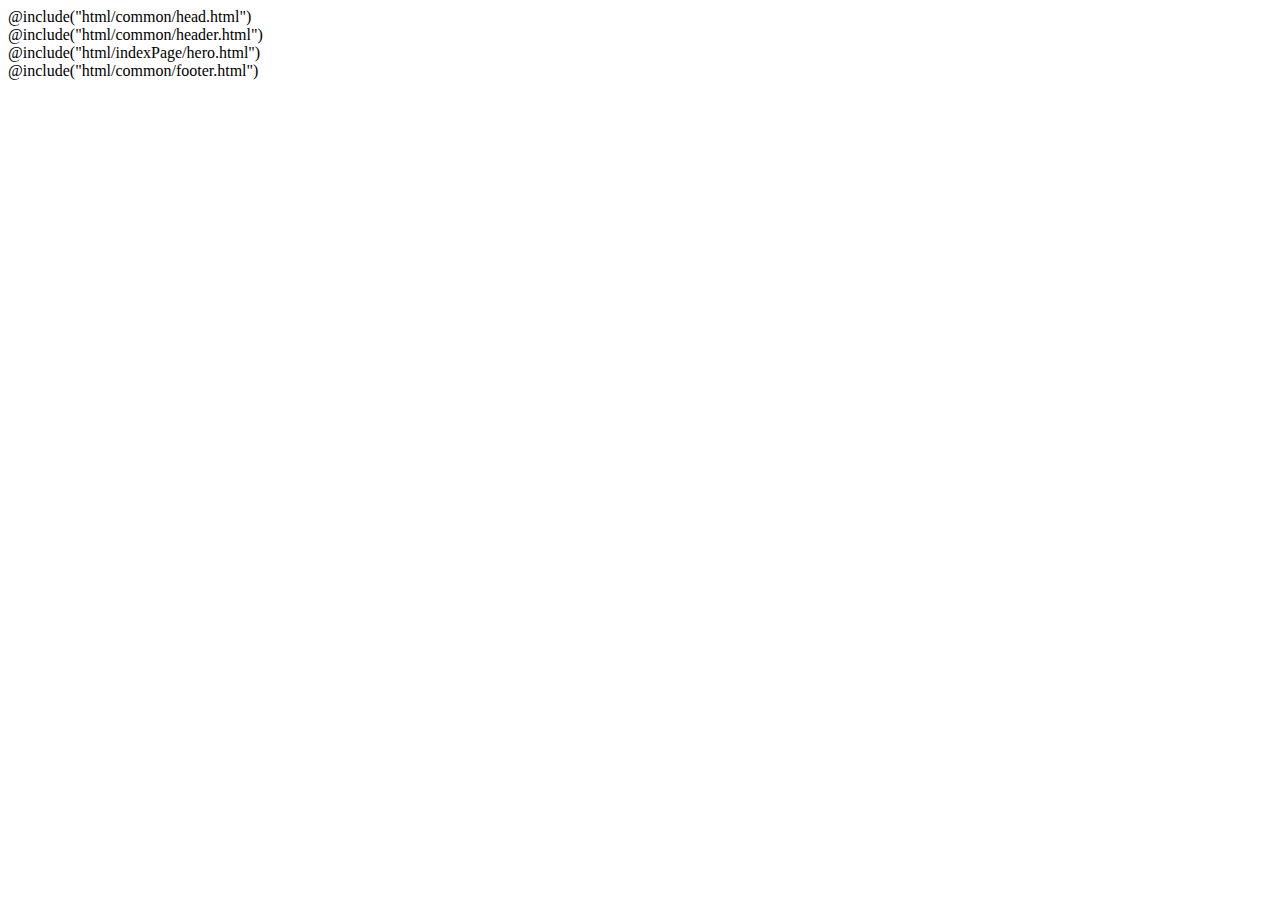
==== src/index.html @ 40405706 "starter pack" ====
<!DOCTYPE html>
<html lang="ru">

<head>
  <title>Gulp starter V3</title>
  <meta name="description" lang="ru" content="Описание сайта">

  @include("html/common/head.html")
</head>

<body>
  <div class="wrapper" data-overlay="false">
    @include("html/common/header.html")
    <main>
      @include("html/indexPage/hero.html")
    </main>
    @include("html/common/footer.html")
  </div>
</body>

</html>
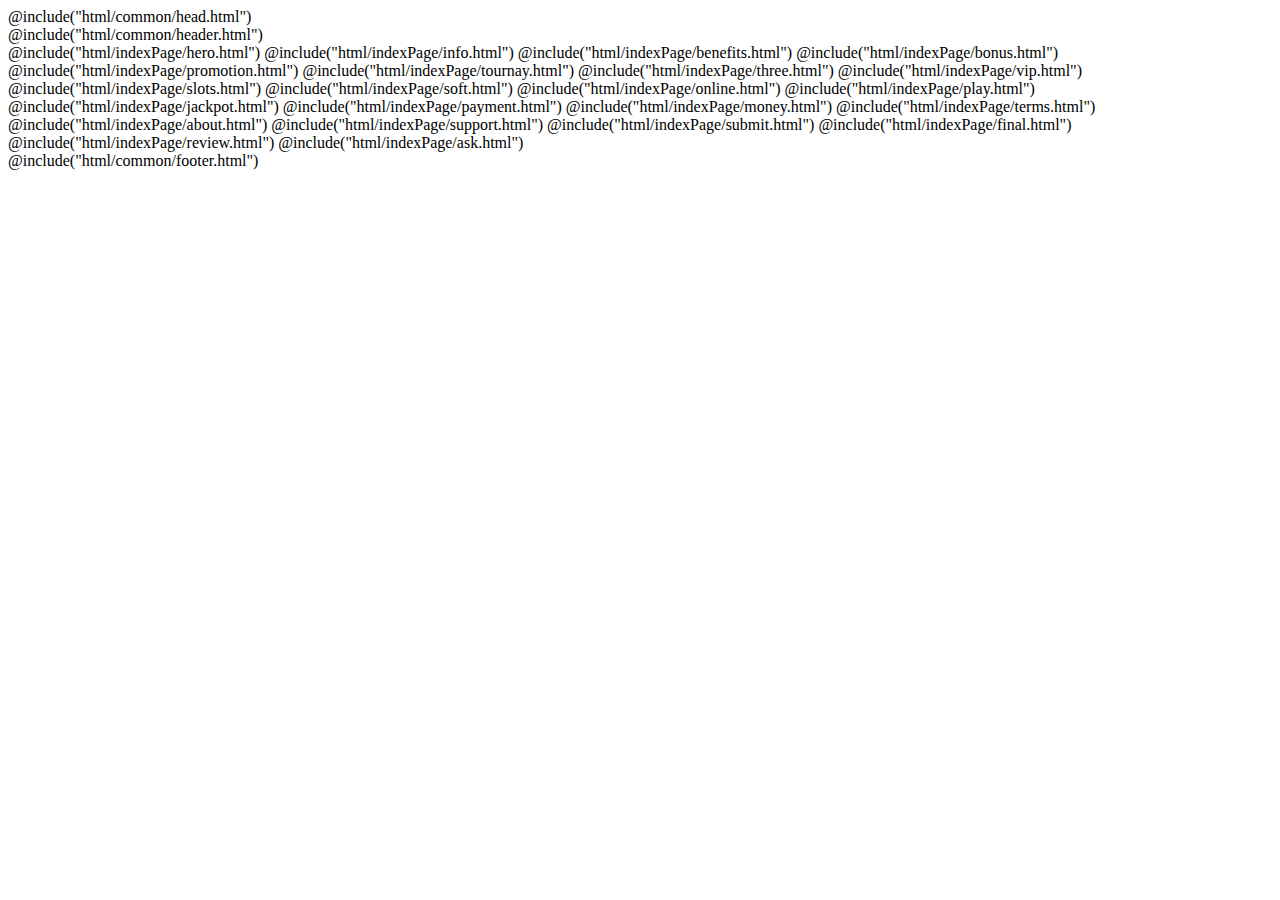
==== commit c4ea6d83: "build1" ====
--- a/src/index.html
+++ b/src/index.html
@@ -1,9 +1,9 @@
 <!DOCTYPE html>
-<html lang="ru">
+<html lang="en">
 
 <head>
-  <title>Gulp starter V3</title>
-  <meta name="description" lang="ru" content="Описание сайта">
+  <title>Bizzo Casino</title>
+  <meta name="description" lang="en" content="description site">
 
   @include("html/common/head.html")
 </head>
@@ -13,6 +13,27 @@
     @include("html/common/header.html")
     <main>
       @include("html/indexPage/hero.html")
+      @include("html/indexPage/info.html")
+      @include("html/indexPage/benefits.html")
+      @include("html/indexPage/bonus.html")
+      @include("html/indexPage/promotion.html")
+      @include("html/indexPage/tournay.html")
+      @include("html/indexPage/three.html")
+      @include("html/indexPage/vip.html")
+      @include("html/indexPage/slots.html")
+      @include("html/indexPage/soft.html")
+      @include("html/indexPage/online.html")
+      @include("html/indexPage/play.html")
+      @include("html/indexPage/jackpot.html")
+      @include("html/indexPage/payment.html")
+      @include("html/indexPage/money.html")
+      @include("html/indexPage/terms.html")
+      @include("html/indexPage/about.html")
+      @include("html/indexPage/support.html")
+      @include("html/indexPage/submit.html")
+      @include("html/indexPage/final.html")
+      @include("html/indexPage/review.html")
+      @include("html/indexPage/ask.html")
     </main>
     @include("html/common/footer.html")
   </div>
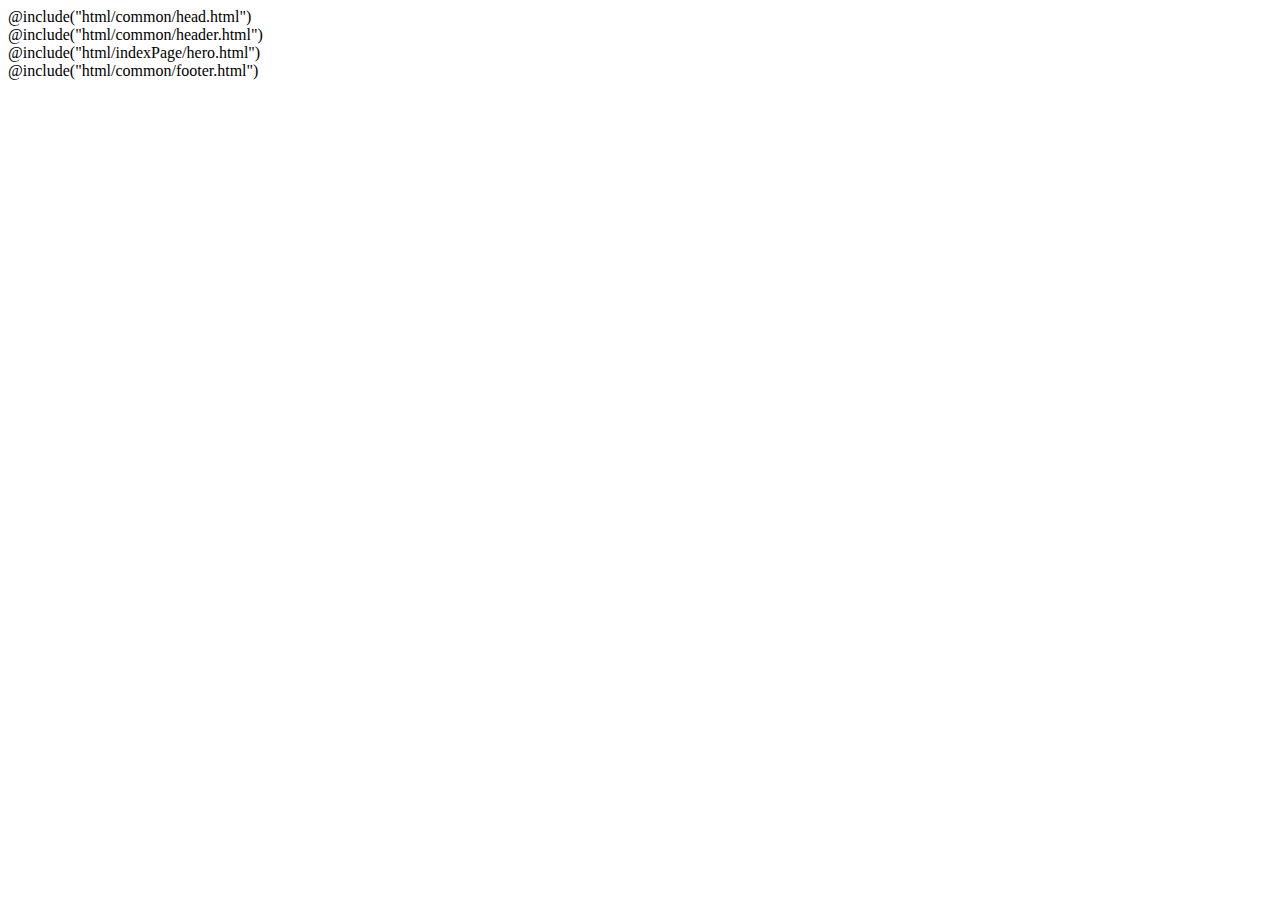
==== commit f9549807: "reload" ====
--- a/src/index.html
+++ b/src/index.html
@@ -1,42 +1,17 @@
 <!DOCTYPE html>
-<html lang="en">
+<html lang="ru">
+  <head>
+    <title>Gulp starter V3</title>
+    <meta name="description" lang="ru" content="Описание сайта" />
 
-<head>
-  <title>Bizzo Casino</title>
-  <meta name="description" lang="en" content="description site">
+    @include("html/common/head.html")
+  </head>
 
-  @include("html/common/head.html")
-</head>
-
-<body>
-  <div class="wrapper" data-overlay="false">
-    @include("html/common/header.html")
-    <main>
-      @include("html/indexPage/hero.html")
-      @include("html/indexPage/info.html")
-      @include("html/indexPage/benefits.html")
-      @include("html/indexPage/bonus.html")
-      @include("html/indexPage/promotion.html")
-      @include("html/indexPage/tournay.html")
-      @include("html/indexPage/three.html")
-      @include("html/indexPage/vip.html")
-      @include("html/indexPage/slots.html")
-      @include("html/indexPage/soft.html")
-      @include("html/indexPage/online.html")
-      @include("html/indexPage/play.html")
-      @include("html/indexPage/jackpot.html")
-      @include("html/indexPage/payment.html")
-      @include("html/indexPage/money.html")
-      @include("html/indexPage/terms.html")
-      @include("html/indexPage/about.html")
-      @include("html/indexPage/support.html")
-      @include("html/indexPage/submit.html")
-      @include("html/indexPage/final.html")
-      @include("html/indexPage/review.html")
-      @include("html/indexPage/ask.html")
-    </main>
-    @include("html/common/footer.html")
-  </div>
-</body>
-
+  <body>
+    <div class="wrapper" data-overlay="false">
+      @include("html/common/header.html")
+      <main>@include("html/indexPage/hero.html")</main>
+      @include("html/common/footer.html")
+    </div>
+  </body>
 </html>
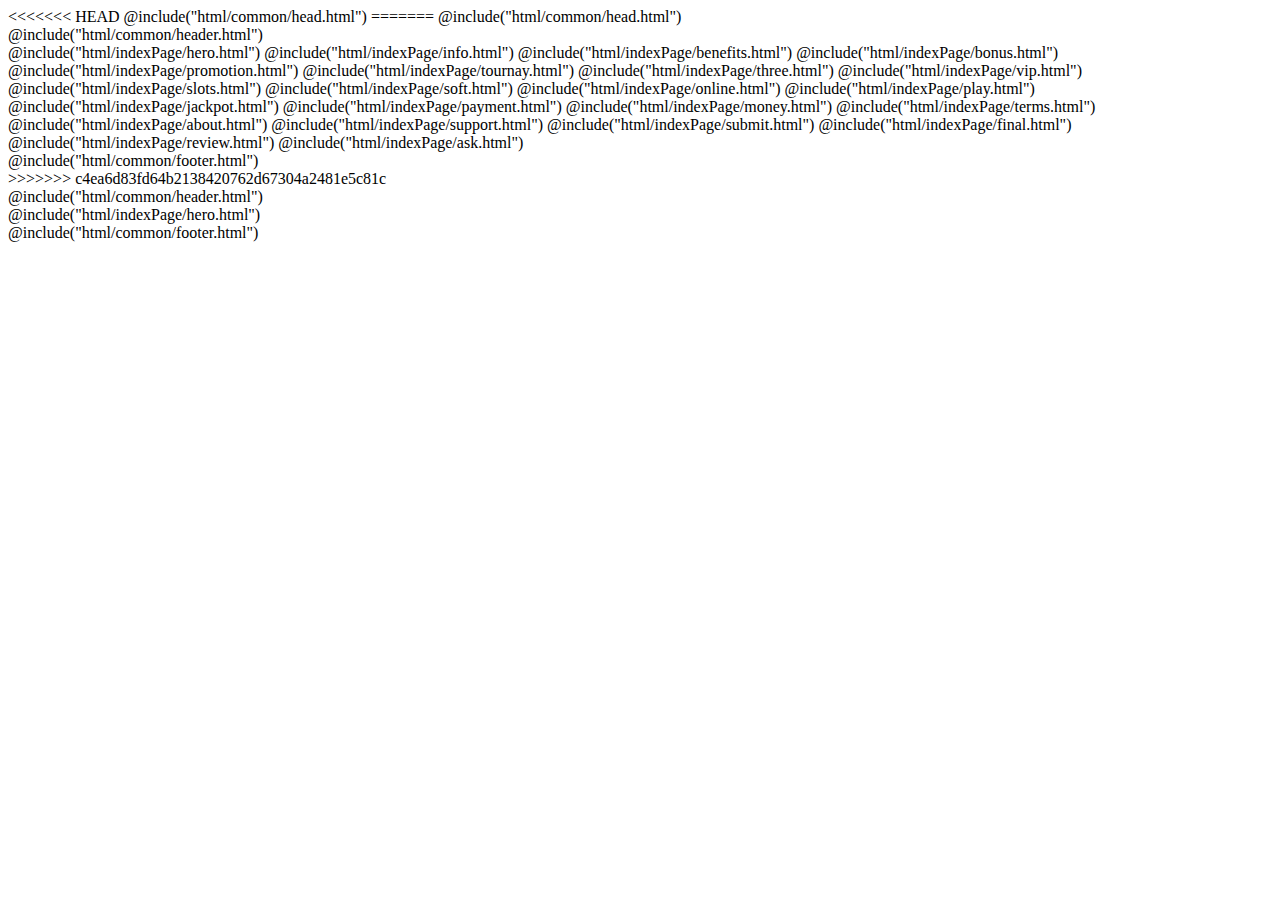
==== commit bcf4b31e: "fix git" ====
--- a/src/index.html
+++ b/src/index.html
@@ -1,4 +1,5 @@
 <!DOCTYPE html>
+<<<<<<< HEAD
 <html lang="ru">
   <head>
     <title>Gulp starter V3</title>
@@ -6,6 +7,47 @@
 
     @include("html/common/head.html")
   </head>
+=======
+<html lang="en">
+
+<head>
+  <title>Bizzo Casino</title>
+  <meta name="description" lang="en" content="description site">
+
+  @include("html/common/head.html")
+</head>
+
+<body>
+  <div class="wrapper" data-overlay="false">
+    @include("html/common/header.html")
+    <main>
+      @include("html/indexPage/hero.html")
+      @include("html/indexPage/info.html")
+      @include("html/indexPage/benefits.html")
+      @include("html/indexPage/bonus.html")
+      @include("html/indexPage/promotion.html")
+      @include("html/indexPage/tournay.html")
+      @include("html/indexPage/three.html")
+      @include("html/indexPage/vip.html")
+      @include("html/indexPage/slots.html")
+      @include("html/indexPage/soft.html")
+      @include("html/indexPage/online.html")
+      @include("html/indexPage/play.html")
+      @include("html/indexPage/jackpot.html")
+      @include("html/indexPage/payment.html")
+      @include("html/indexPage/money.html")
+      @include("html/indexPage/terms.html")
+      @include("html/indexPage/about.html")
+      @include("html/indexPage/support.html")
+      @include("html/indexPage/submit.html")
+      @include("html/indexPage/final.html")
+      @include("html/indexPage/review.html")
+      @include("html/indexPage/ask.html")
+    </main>
+    @include("html/common/footer.html")
+  </div>
+</body>
+>>>>>>> c4ea6d83fd64b2138420762d67304a2481e5c81c
 
   <body>
     <div class="wrapper" data-overlay="false">
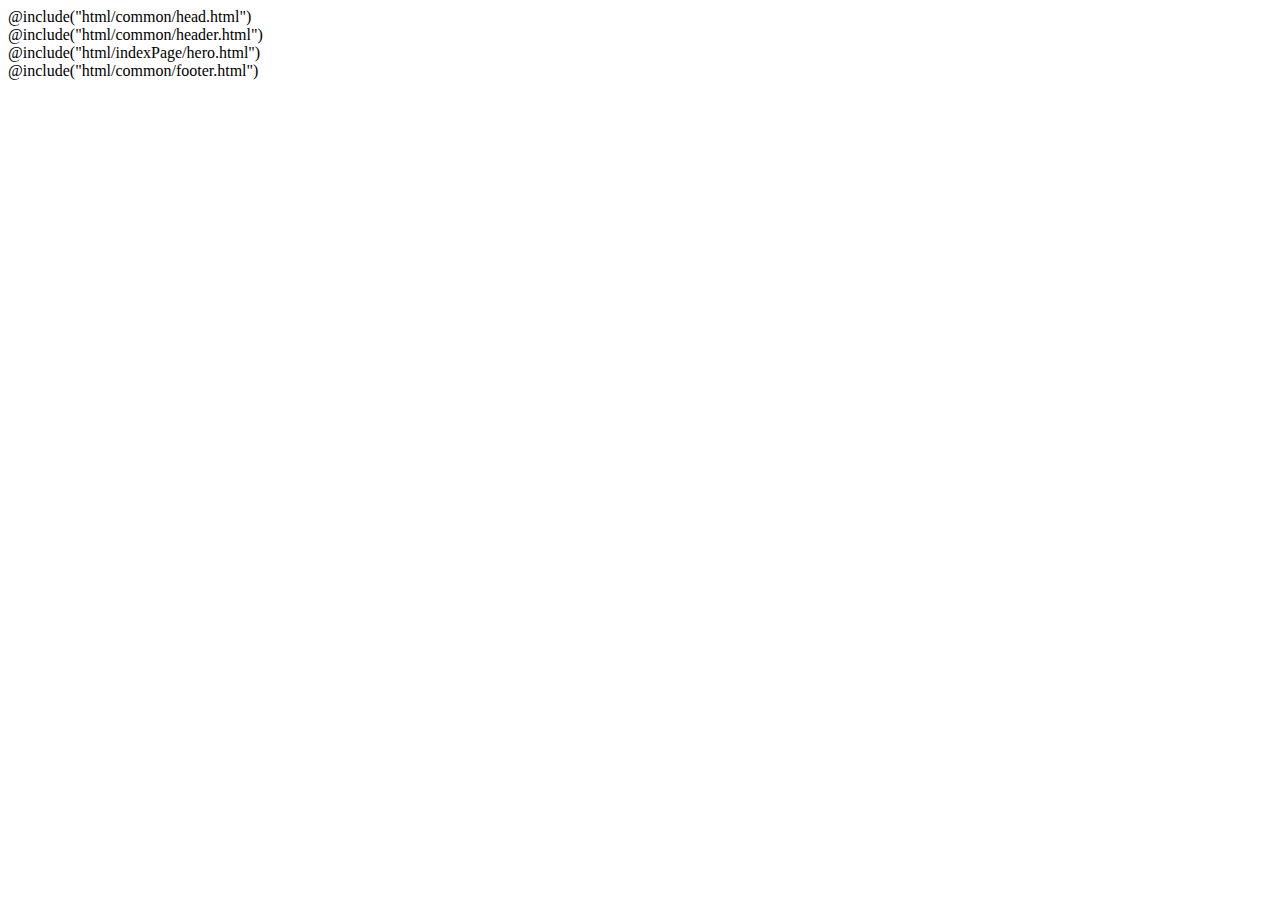
==== commit fdb4e2ba: "GULP" ====
--- a/src/index.html
+++ b/src/index.html
@@ -1,5 +1,4 @@
 <!DOCTYPE html>
-<<<<<<< HEAD
 <html lang="ru">
   <head>
     <title>Gulp starter V3</title>
@@ -7,47 +6,6 @@
 
     @include("html/common/head.html")
   </head>
-=======
-<html lang="en">
-
-<head>
-  <title>Bizzo Casino</title>
-  <meta name="description" lang="en" content="description site">
-
-  @include("html/common/head.html")
-</head>
-
-<body>
-  <div class="wrapper" data-overlay="false">
-    @include("html/common/header.html")
-    <main>
-      @include("html/indexPage/hero.html")
-      @include("html/indexPage/info.html")
-      @include("html/indexPage/benefits.html")
-      @include("html/indexPage/bonus.html")
-      @include("html/indexPage/promotion.html")
-      @include("html/indexPage/tournay.html")
-      @include("html/indexPage/three.html")
-      @include("html/indexPage/vip.html")
-      @include("html/indexPage/slots.html")
-      @include("html/indexPage/soft.html")
-      @include("html/indexPage/online.html")
-      @include("html/indexPage/play.html")
-      @include("html/indexPage/jackpot.html")
-      @include("html/indexPage/payment.html")
-      @include("html/indexPage/money.html")
-      @include("html/indexPage/terms.html")
-      @include("html/indexPage/about.html")
-      @include("html/indexPage/support.html")
-      @include("html/indexPage/submit.html")
-      @include("html/indexPage/final.html")
-      @include("html/indexPage/review.html")
-      @include("html/indexPage/ask.html")
-    </main>
-    @include("html/common/footer.html")
-  </div>
-</body>
->>>>>>> c4ea6d83fd64b2138420762d67304a2481e5c81c
 
   <body>
     <div class="wrapper" data-overlay="false">
